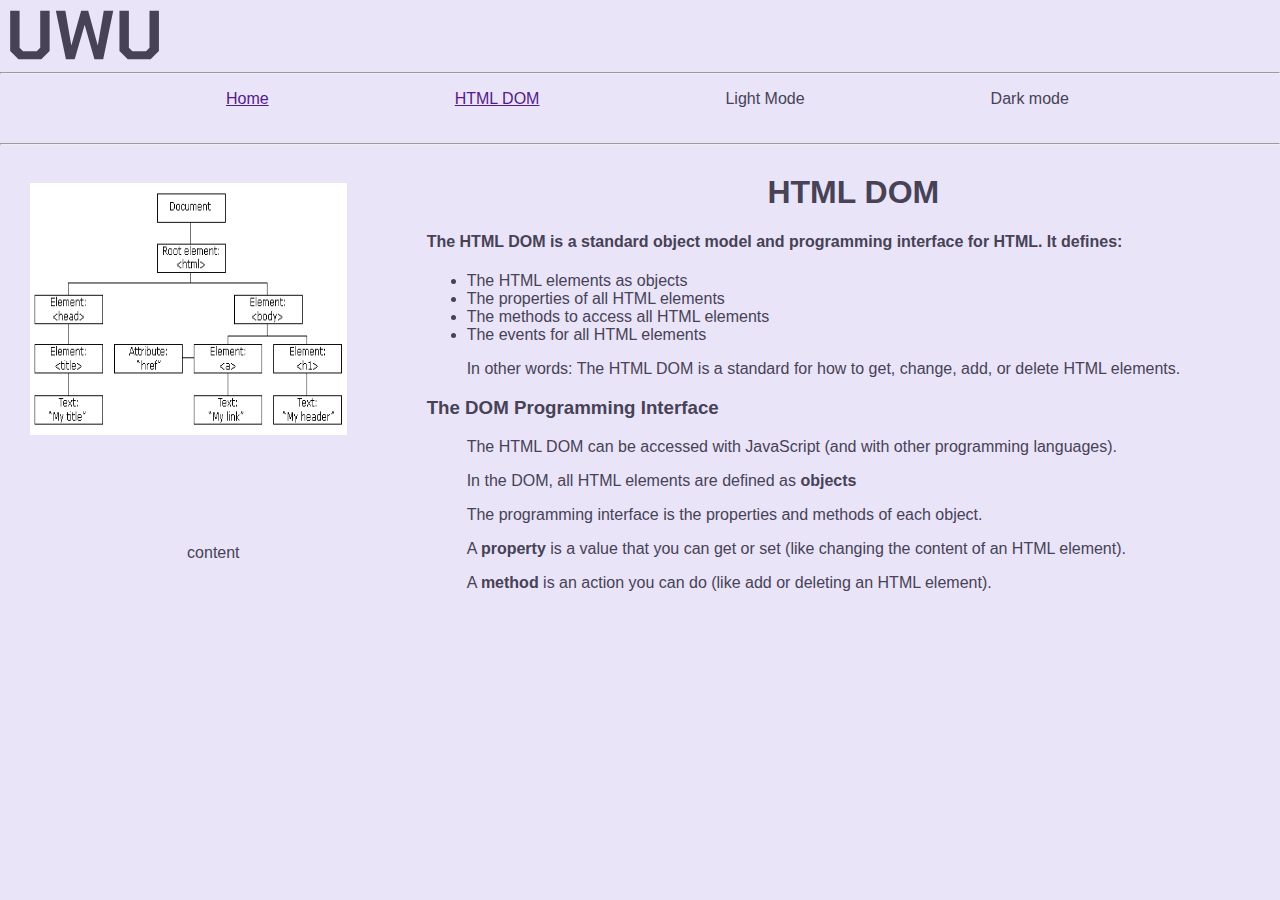
==== index.html @ 40710030 "Update index.html" ====
<!DOCTYPE html>
<html lang="en">
<head>
    <meta charset="UTF-8">
    <meta http-equiv="X-UA-Compatible" content="IE=edge">
    <meta name="viewport" content="width=device-width, initial-scale=1.0">
    <title>uwu</title>

    <link rel="stylesheet" href="style.css">
</head>
<body>
    <div class="title">
        <svg width="149" height="50" viewBox="0 0 310 101" fill="none" xmlns="http://www.w3.org/2000/svg">
            <path d="M0.360001 83.72V0.199993H19.944V76.952L27.288 84.296H55.512L62.856 76.952V0.199993H82.44V83.72L65.16 101H17.64L0.360001 83.72ZM95.4281 0.199993H115.156L127.396 71.336H127.972L147.988 0.199993H162.676L182.26 71.336H182.836L195.076 0.199993H214.804L193.924 101H175.636L155.62 30.152H155.044L134.596 101H116.308L95.4281 0.199993ZM227.751 83.72V0.199993H247.335V76.952L254.679 84.296H282.903L290.247 76.952V0.199993H309.831V83.72L292.551 101H245.031L227.751 83.72Z" fill="var(--text)"/>
        </svg>       
    </div>
        <hr>
    <div class="nav">
        <ul class="options">
            <li> <a href="">Home</a></li>
            <li><a href="">HTML DOM</a> </li>
            <li onclick="Deez()">Light Mode</li>
            <li onclick="Nutz()">Dark mode</li>
        </ul>
    </div>
        <hr>

    <div class="content">
        <div class="sidebar">
            <div class="sidebarBox">
                <img src="/pic_htmltree.gif" alt="Simply Easy Learning" width="80%"
         height="80%">
            </div>
            <div class="sidebarbox2">
                <p>content</p>
            </div>

        </div>
        <div class="main">
            <div class="MainBox">
                <h1>HTML DOM</h1>
                <h4>
                    The HTML DOM is a standard object model and programming interface for HTML. It defines:
                </h4>
                <ul>
                    <li>The HTML elements as objects</li>
                    <li>The properties of all HTML elements</li>
                    <li>The methods to access all HTML elements</li>
                    <li>The events for all HTML elements</li>
                </ul>
                <ul>In other words: The HTML DOM is a standard for how to get, change, add, or delete HTML elements.</ul>

                <h3>The DOM Programming Interface</h3>
                <div>
                    <ul>The HTML DOM can be accessed with JavaScript (and with other programming languages).</ul>
                    <ul>In the DOM, all HTML elements are defined as <strong>objects</strong></ul>
                    <ul>The programming interface is the properties and methods of each object.</ul>
                    <ul>A <strong>property</strong> is a value that you can get or set (like changing the content of an HTML element).</ul>
                    <ul>A <strong>method</strong> is an action you can do (like add or deleting an HTML element).</ul>

                </div>
            </div>

        </div>
    </div>
    <script src="js.js"></script>
</body>
</html>
---- style.css ----
:root{
    --sidebarColor: black;
    --mainBoxColor:rgb(196, 101, 101);
    --mainBox:black;

    --dark_background: #474256;
    --dark_border: #6D6090;
    --dark_text: #E9E4F8;

    --light_background: #E9E4F8;
    --light_border: #6D6090;
    --light_text: #474256;

    --background: #E9E4F8;
    --border: #6D6090;
    --text: #474256;
}

@import url('https://fonts.googleapis.com/css2?family=Roboto:wght@100&display=swap');

body{
    margin: 0;
    background-color: var(--background);
    color: var(--text);
    font-family: 'Roboto', sans-serif;

}

.title{
    margin-top: 10px;
    margin-left: 10px;

}



.nav{
    height: 5vh;
}

ul.options{
    list-style: none;
}

ul.options li{
    float: left;
    margin-left: 15%;
}




.content{
    display: grid;

    grid-template-columns: 1fr 2fr;
    grid-template-rows: 80vh;

    grid-template-areas: 
    "sidebar main"
    "sidebar main";

}

.sidebar{
    grid-area: sidebar;
    display: grid;
    grid-template-columns: 100%;
    grid-template-rows: 1fr 1fr;
    justify-items: center;
    row-gap: 30px;

}

.main{
    grid-area: main;
}

.sidebarBox{
    display: block;
    margin-left: 30px;
    margin-right: auto;
    margin-top: 30px;
}

h1{
    text-align: center;
}

.sidebarBox2Text{
    text-align: center;
}
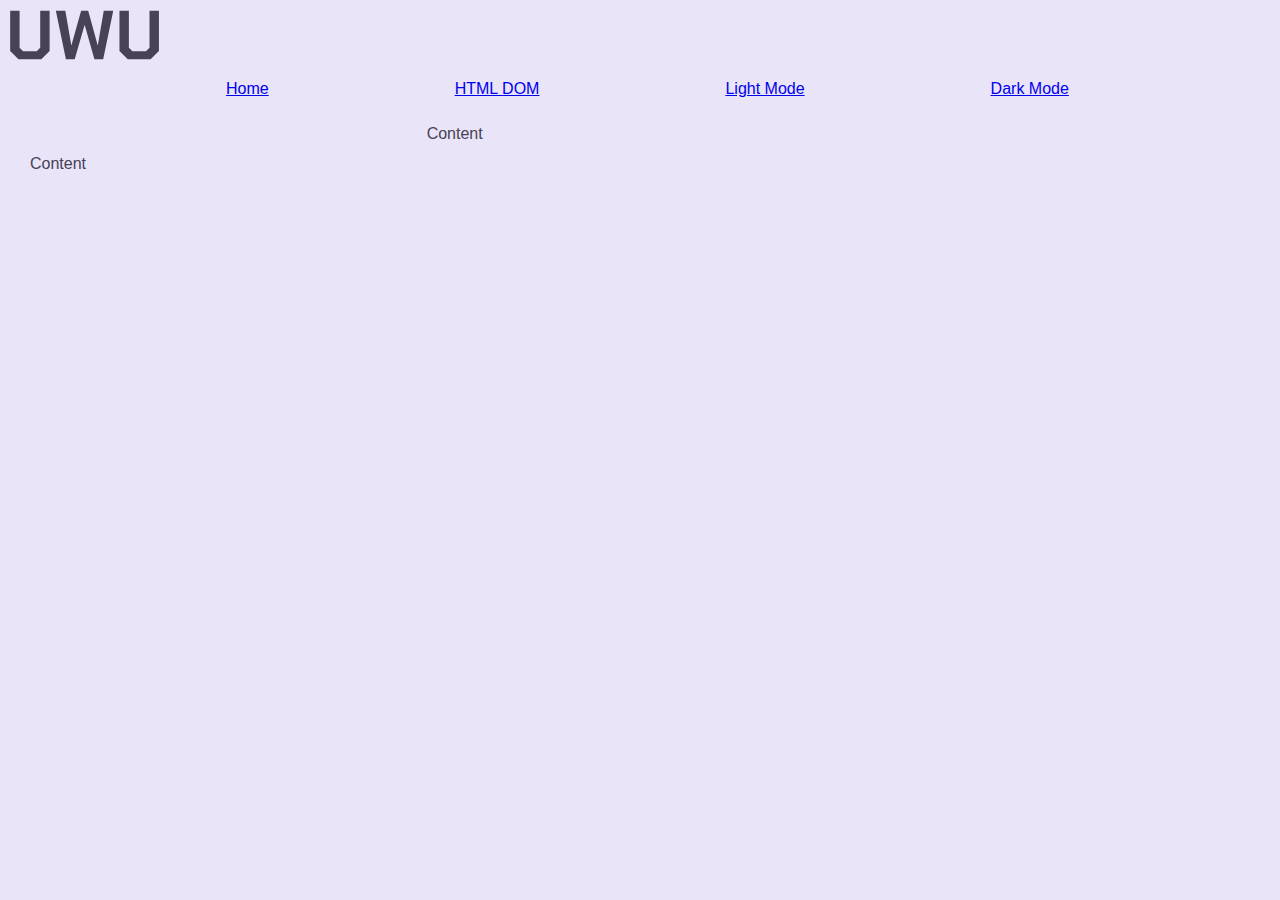
==== commit 7548b863: "Update index.html" ====
--- a/index.html
+++ b/index.html
@@ -14,52 +14,23 @@
             <path d="M0.360001 83.72V0.199993H19.944V76.952L27.288 84.296H55.512L62.856 76.952V0.199993H82.44V83.72L65.16 101H17.64L0.360001 83.72ZM95.4281 0.199993H115.156L127.396 71.336H127.972L147.988 0.199993H162.676L182.26 71.336H182.836L195.076 0.199993H214.804L193.924 101H175.636L155.62 30.152H155.044L134.596 101H116.308L95.4281 0.199993ZM227.751 83.72V0.199993H247.335V76.952L254.679 84.296H282.903L290.247 76.952V0.199993H309.831V83.72L292.551 101H245.031L227.751 83.72Z" fill="var(--text)"/>
         </svg>       
     </div>
-        <hr>
     <div class="nav">
         <ul class="options">
-            <li> <a href="">Home</a></li>
-            <li><a href="">HTML DOM</a> </li>
-            <li onclick="Deez()">Light Mode</li>
-            <li onclick="Nutz()">Dark mode</li>
+            <li> <a href="#" class="navop">Home</a></li>
+            <li ><a href="#" class="navop">HTML DOM</a> </li>
+            <li onclick="Deez()"> <a href="#" class="navop">Light Mode</a></li>
+            <li onclick="Nutz()"> <a href="#" class="navop">Dark Mode</a></li>
         </ul>
     </div>
-        <hr>
+ 
 
     <div class="content">
         <div class="sidebar">
-            <div class="sidebarBox">
-                <img src="/pic_htmltree.gif" alt="Simply Easy Learning" width="80%"
-         height="80%">
-            </div>
-            <div class="sidebarbox2">
-                <p>content</p>
-            </div>
+            <div class="sidebarBox">Content</div>
 
         </div>
         <div class="main">
-            <div class="MainBox">
-                <h1>HTML DOM</h1>
-                <h4>
-                    The HTML DOM is a standard object model and programming interface for HTML. It defines:
-                </h4>
-                <ul>
-                    <li>The HTML elements as objects</li>
-                    <li>The properties of all HTML elements</li>
-                    <li>The methods to access all HTML elements</li>
-                    <li>The events for all HTML elements</li>
-                </ul>
-                <ul>In other words: The HTML DOM is a standard for how to get, change, add, or delete HTML elements.</ul>
-
-                <h3>The DOM Programming Interface</h3>
-                <div>
-                    <ul>The HTML DOM can be accessed with JavaScript (and with other programming languages).</ul>
-                    <ul>In the DOM, all HTML elements are defined as <strong>objects</strong></ul>
-                    <ul>The programming interface is the properties and methods of each object.</ul>
-                    <ul>A <strong>property</strong> is a value that you can get or set (like changing the content of an HTML element).</ul>
-                    <ul>A <strong>method</strong> is an action you can do (like add or deleting an HTML element).</ul>
-
-                </div>
-            </div>
+            <div class="MainBox">Content</div>
 
         </div>
     </div>
--- a/style.css
+++ b/style.css
@@ -87,6 +87,3 @@
     text-align: center;
 }
 
-.sidebarBox2Text{
-    text-align: center;
-}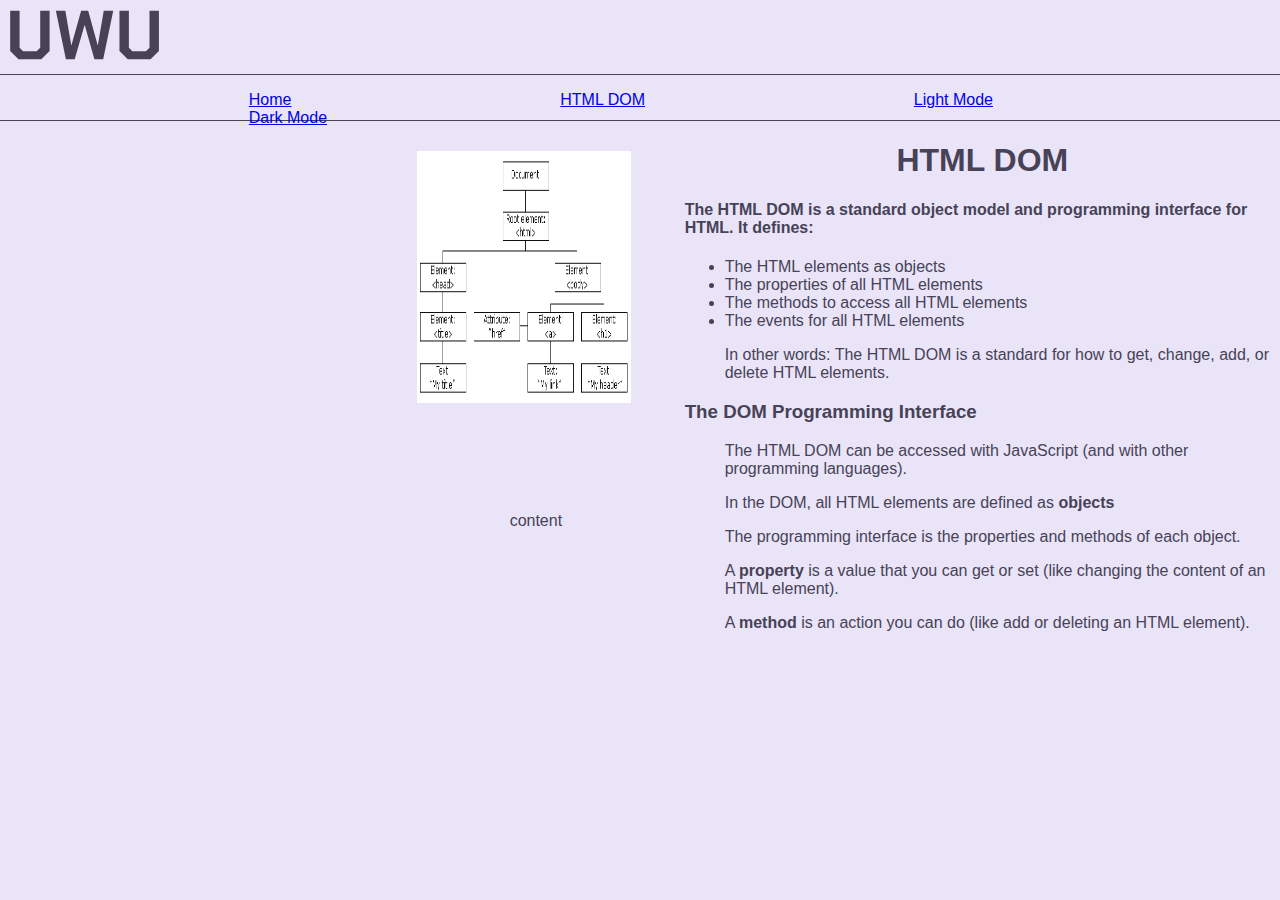
==== commit b4bfa6f1: "Merge branch 'master' of https://github.com/MarcoUwU/07-Projekt-HTML-DOM" ====
--- a/index.html
+++ b/index.html
@@ -26,11 +26,39 @@
 
     <div class="content">
         <div class="sidebar">
-            <div class="sidebarBox">Content</div>
+            <div class="sidebarBox">
+                <img src="/pic_htmltree.gif" alt="Simply Easy Learning" width="80%"
+         height="80%">
+            </div>
+            <div class="sidebarbox2">
+                <p>content</p>
+            </div>
 
         </div>
         <div class="main">
-            <div class="MainBox">Content</div>
+            <div class="MainBox">
+                <h1>HTML DOM</h1>
+                <h4>
+                    The HTML DOM is a standard object model and programming interface for HTML. It defines:
+                </h4>
+                <ul>
+                    <li>The HTML elements as objects</li>
+                    <li>The properties of all HTML elements</li>
+                    <li>The methods to access all HTML elements</li>
+                    <li>The events for all HTML elements</li>
+                </ul>
+                <ul>In other words: The HTML DOM is a standard for how to get, change, add, or delete HTML elements.</ul>
+
+                <h3>The DOM Programming Interface</h3>
+                <div>
+                    <ul>The HTML DOM can be accessed with JavaScript (and with other programming languages).</ul>
+                    <ul>In the DOM, all HTML elements are defined as <strong>objects</strong></ul>
+                    <ul>The programming interface is the properties and methods of each object.</ul>
+                    <ul>A <strong>property</strong> is a value that you can get or set (like changing the content of an HTML element).</ul>
+                    <ul>A <strong>method</strong> is an action you can do (like add or deleting an HTML element).</ul>
+
+                </div>
+            </div>
 
         </div>
     </div>
--- a/style.css
+++ b/style.css
@@ -4,14 +4,17 @@
     --mainBox:black;
 
     --dark_background: #474256;
+    --dark_background_hover: #E9E4F8;
     --dark_border: #6D6090;
     --dark_text: #E9E4F8;
 
     --light_background: #E9E4F8;
+    --light_background_hover: #d4cfe3;
     --light_border: #6D6090;
     --light_text: #474256;
 
     --background: #E9E4F8;
+    --background_hover: #d4cfe3;
     --border: #6D6090;
     --text: #474256;
 }
@@ -29,13 +32,17 @@
 .title{
     margin-top: 10px;
     margin-left: 10px;
+    margin-bottom: 10px;
 
 }
 
 
 
 .nav{
-    height: 5vh;
+    height: 5vh; 
+    width: 100vw;
+    border-bottom: 1px solid var(--text);
+    border-top: 1px solid var(--text);
 }
 
 ul.options{
@@ -44,7 +51,18 @@
 
 ul.options li{
     float: left;
-    margin-left: 15%;
+    margin-left: 12%;
+
+}
+.navop{
+    margin-top: 10%;
+    padding: 16px 60px 15px 60px;
+
+}
+
+ul li a:hover{
+    background-color: var(--background_hover);
+   
 }
 
 
@@ -55,6 +73,7 @@
 
     grid-template-columns: 1fr 2fr;
     grid-template-rows: 80vh;
+
 
     grid-template-areas: 
     "sidebar main"
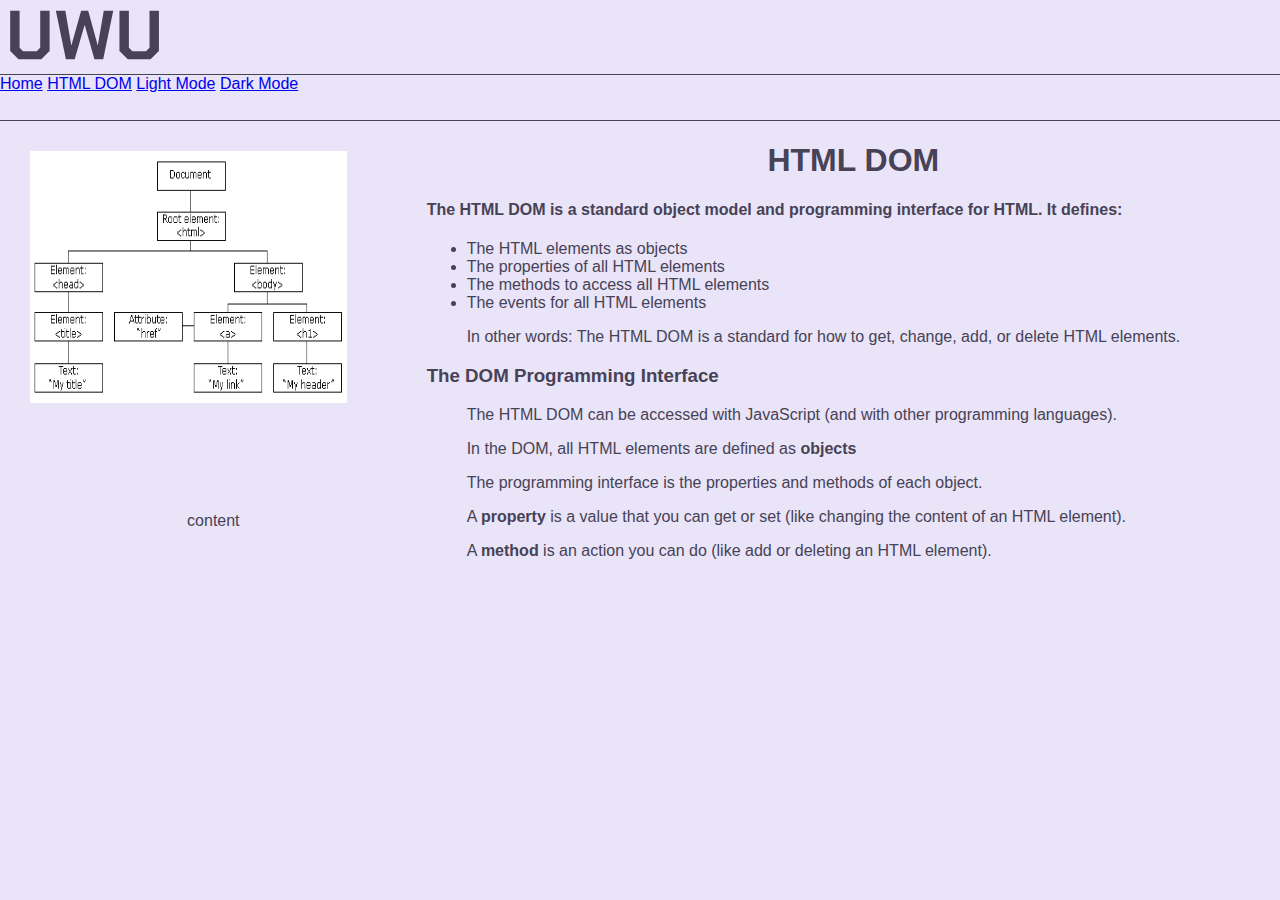
==== commit 948c45a3: "Update index.html" ====
--- a/index.html
+++ b/index.html
@@ -15,12 +15,10 @@
         </svg>       
     </div>
     <div class="nav">
-        <ul class="options">
-            <li> <a href="#" class="navop">Home</a></li>
-            <li ><a href="#" class="navop">HTML DOM</a> </li>
-            <li onclick="Deez()"> <a href="#" class="navop">Light Mode</a></li>
-            <li onclick="Nutz()"> <a href="#" class="navop">Dark Mode</a></li>
-        </ul>
+        <a href="#" class="navop1">Home</a>
+        <a href="#" class="navop2">HTML DOM</a>
+        <a href="#" onclick="Deez()" class="navop3">Light Mode</a>
+        <a href="#" onclick="Nutz()" class="navop4">Dark Mode</a>
     </div>
  
 
--- a/style.css
+++ b/style.css
@@ -43,7 +43,7 @@
     width: 100vw;
     border-bottom: 1px solid var(--text);
     border-top: 1px solid var(--text);
-}
+    }
 
 ul.options{
     list-style: none;
@@ -98,11 +98,20 @@
 .sidebarBox{
     display: block;
     margin-left: 30px;
-    margin-right: auto;
     margin-top: 30px;
 }
 
 h1{
     text-align: center;
 }
+    
+@media only screen and (max-width: 1510px) {
 
+    .navop{
+        margin-top: 10%;
+        padding: 10px 40px 10px 40px;
+    
+    }
+
+}
+
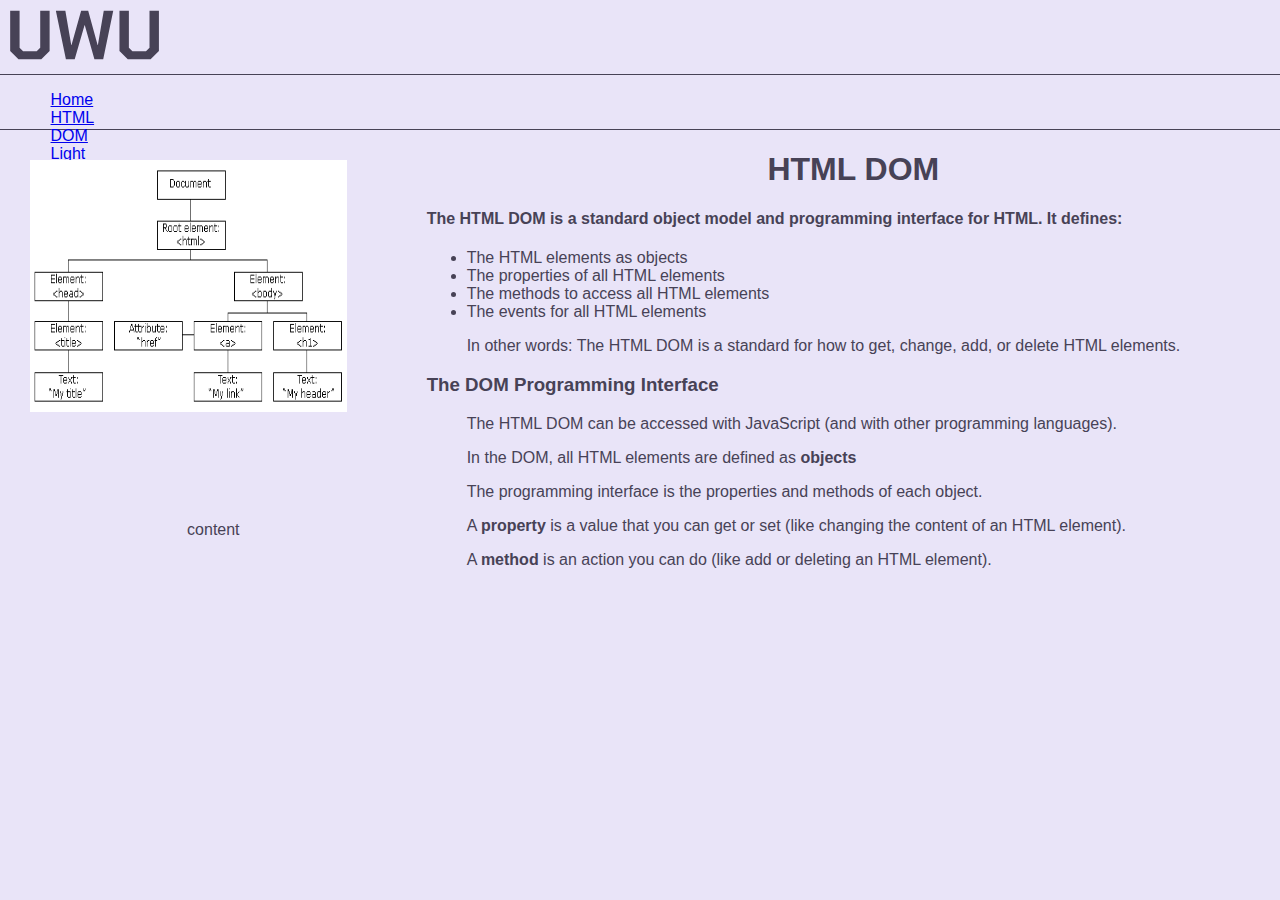
==== commit 9fe4c5b9: "Update index.html" ====
--- a/index.html
+++ b/index.html
@@ -15,10 +15,12 @@
         </svg>       
     </div>
     <div class="nav">
-        <a href="#" class="navop1">Home</a>
-        <a href="#" class="navop2">HTML DOM</a>
-        <a href="#" onclick="Deez()" class="navop3">Light Mode</a>
-        <a href="#" onclick="Nutz()" class="navop4">Dark Mode</a>
+        <ul class="options">
+            <li> <a href="#" class="navop">Home</a></li>
+            <li> <a href="#" class="navop">HTML DOM</a> </li>
+            <li onclick="Deez()"> <a href="#" class="navop">Light Mode</a></li>
+            <li onclick="Nutz()"> <a href="#" class="navop">Dark Mode</a></li>
+        </ul>
     </div>
  
 
--- a/style.css
+++ b/style.css
@@ -38,12 +38,21 @@
 
 
 
-.nav{
-    height: 5vh; 
+.nav{ 
     width: 100vw;
     border-bottom: 1px solid var(--text);
     border-top: 1px solid var(--text);
-    }
+
+    display: grid;
+    grid-template-columns: 0.5fr 1fr 1fr 1fr 1fr 0.5fr;
+    grid-template-rows: 6vh;
+
+    grid-template-areas: "filler1 navop1 navop2 navop3 navop4 filler2";
+    height: 6vh;
+
+    justify-content: center;
+
+}
 
 ul.options{
     list-style: none;
@@ -54,13 +63,29 @@
     margin-left: 12%;
 
 }
-.navop{
-    margin-top: 10%;
-    padding: 16px 60px 15px 60px;
+.navop1{
+    grid-area: navop1;
+    text-align: center;
+
+}
+.navop2{
+    grid-area: navop2;
+    text-align: center;
+
+}
+.navop3{
+    grid-area: navop3;
+    text-align: center;
+
+
+}
+.navop4{
+    grid-area: navop4;
+    text-align: center;
 
 }
 
-ul li a:hover{
+a:hover{
     background-color: var(--background_hover);
    
 }
@@ -103,15 +128,4 @@
 
 h1{
     text-align: center;
-}
-    
-@media only screen and (max-width: 1510px) {
-
-    .navop{
-        margin-top: 10%;
-        padding: 10px 40px 10px 40px;
-    
-    }
-
-}
-
+}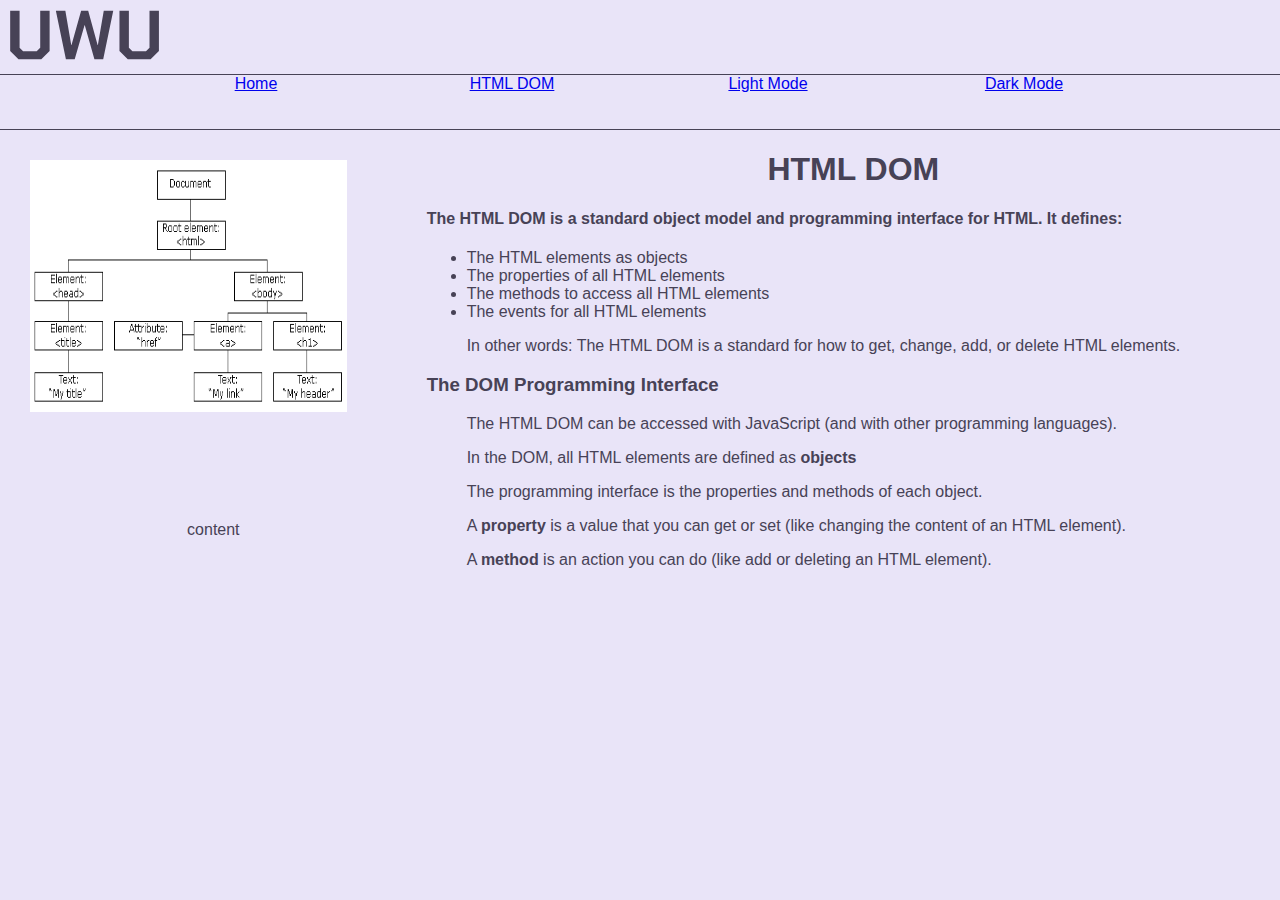
==== commit 6f4d1442: "Merge branch 'master' of https://github.com/MarcoUwU/07-Projekt-HTML-DOM" ====
--- a/index.html
+++ b/index.html
@@ -15,12 +15,10 @@
         </svg>       
     </div>
     <div class="nav">
-        <ul class="options">
-            <li> <a href="#" class="navop">Home</a></li>
-            <li> <a href="#" class="navop">HTML DOM</a> </li>
-            <li onclick="Deez()"> <a href="#" class="navop">Light Mode</a></li>
-            <li onclick="Nutz()"> <a href="#" class="navop">Dark Mode</a></li>
-        </ul>
+        <a href="#" class="navop1">Home</a>
+        <a href="#" class="navop2">HTML DOM</a>
+        <a href="#" onclick="Deez()" class="navop3">Light Mode</a>
+        <a href="#" onclick="Nutz()" class="navop4">Dark Mode</a>
     </div>
  
 
--- a/style.css
+++ b/style.css
@@ -1,7 +1,7 @@
-:root{
+:root {
     --sidebarColor: black;
-    --mainBoxColor:rgb(196, 101, 101);
-    --mainBox:black;
+    --mainBoxColor: rgb(196, 101, 101);
+    --mainBox: black;
 
     --dark_background: #474256;
     --dark_background_hover: #E9E4F8;
@@ -21,7 +21,7 @@
 
 @import url('https://fonts.googleapis.com/css2?family=Roboto:wght@100&display=swap');
 
-body{
+body {
     margin: 0;
     background-color: var(--background);
     color: var(--text);
@@ -29,12 +29,13 @@
 
 }
 
-.title{
+.title {
     margin-top: 10px;
     margin-left: 10px;
     margin-bottom: 10px;
 
 }
+
 
 
 
@@ -51,18 +52,18 @@
     height: 6vh;
 
     justify-content: center;
-
 }
 
-ul.options{
+ul.options {
     list-style: none;
 }
 
-ul.options li{
+ul.options li {
     float: left;
     margin-left: 12%;
 
 }
+
 .navop1{
     grid-area: navop1;
     text-align: center;
@@ -87,26 +88,26 @@
 
 a:hover{
     background-color: var(--background_hover);
-   
+
 }
 
 
 
 
-.content{
+.content {
     display: grid;
 
     grid-template-columns: 1fr 2fr;
     grid-template-rows: 80vh;
 
 
-    grid-template-areas: 
-    "sidebar main"
-    "sidebar main";
+    grid-template-areas:
+        "sidebar main"
+        "sidebar main";
 
 }
 
-.sidebar{
+.sidebar {
     grid-area: sidebar;
     display: grid;
     grid-template-columns: 100%;
@@ -116,16 +117,15 @@
 
 }
 
-.main{
+.main {
     grid-area: main;
 }
 
-.sidebarBox{
+.sidebarBox {
     display: block;
     margin-left: 30px;
     margin-top: 30px;
 }
 
-h1{
+h1 {
     text-align: center;
-}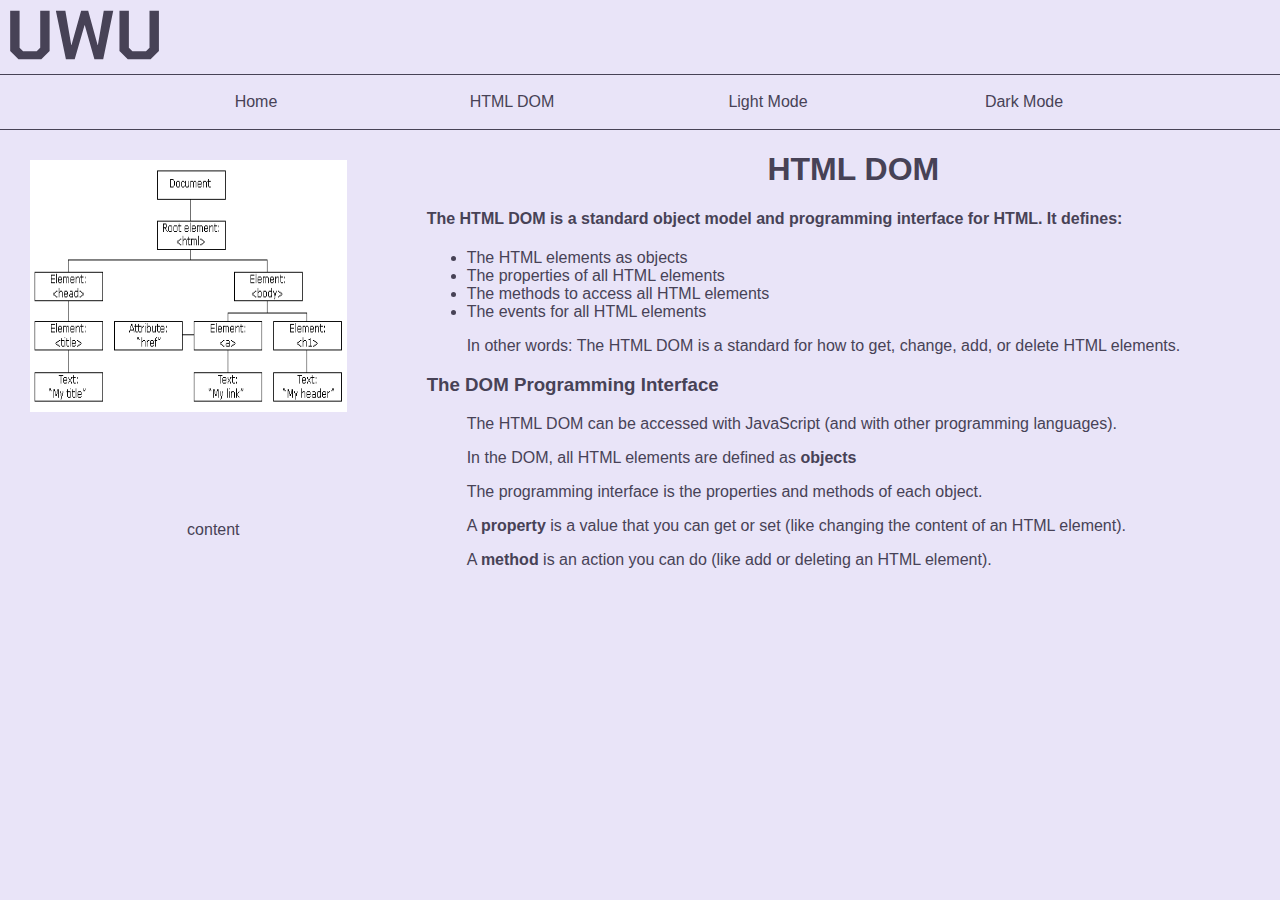
==== commit 2ff7662b: "Update index.html" ====
--- a/index.html
+++ b/index.html
@@ -34,21 +34,21 @@
 
         </div>
         <div class="main">
-            <div class="MainBox">
-                <h1>HTML DOM</h1>
-                <h4>
+            <div class="MainBox"></div>
+                <h1 class="textShadow">HTML DOM</h1>
+                <h4 class="textShadow">
                     The HTML DOM is a standard object model and programming interface for HTML. It defines:
                 </h4>
-                <ul>
+                <ul class="textShadow">
                     <li>The HTML elements as objects</li>
                     <li>The properties of all HTML elements</li>
                     <li>The methods to access all HTML elements</li>
                     <li>The events for all HTML elements</li>
                 </ul>
-                <ul>In other words: The HTML DOM is a standard for how to get, change, add, or delete HTML elements.</ul>
+                <ul class="textShadow">In other words: The HTML DOM is a standard for how to get, change, add, or delete HTML elements.</ul>
 
-                <h3>The DOM Programming Interface</h3>
-                <div>
+                <h3 class="textShadow">The DOM Programming Interface</h3>
+                <div class="textShadow">
                     <ul>The HTML DOM can be accessed with JavaScript (and with other programming languages).</ul>
                     <ul>In the DOM, all HTML elements are defined as <strong>objects</strong></ul>
                     <ul>The programming interface is the properties and methods of each object.</ul>
--- a/style.css
+++ b/style.css
@@ -51,39 +51,28 @@
     grid-template-areas: "filler1 navop1 navop2 navop3 navop4 filler2";
     height: 6vh;
 
-    justify-content: center;
-}
-
-ul.options {
-    list-style: none;
-}
-
-ul.options li {
-    float: left;
-    margin-left: 12%;
+    align-items: center;
+    justify-items: center;
 
 }
 
+
 .navop1{
     grid-area: navop1;
-    text-align: center;
-
 }
 .navop2{
     grid-area: navop2;
-    text-align: center;
-
 }
 .navop3{
     grid-area: navop3;
-    text-align: center;
-
-
 }
 .navop4{
     grid-area: navop4;
-    text-align: center;
+}
 
+a:visited, a:link{
+    color: var(--text);
+    text-decoration: none;
 }
 
 a:hover{
@@ -129,3 +118,4 @@
 
 h1 {
     text-align: center;
+}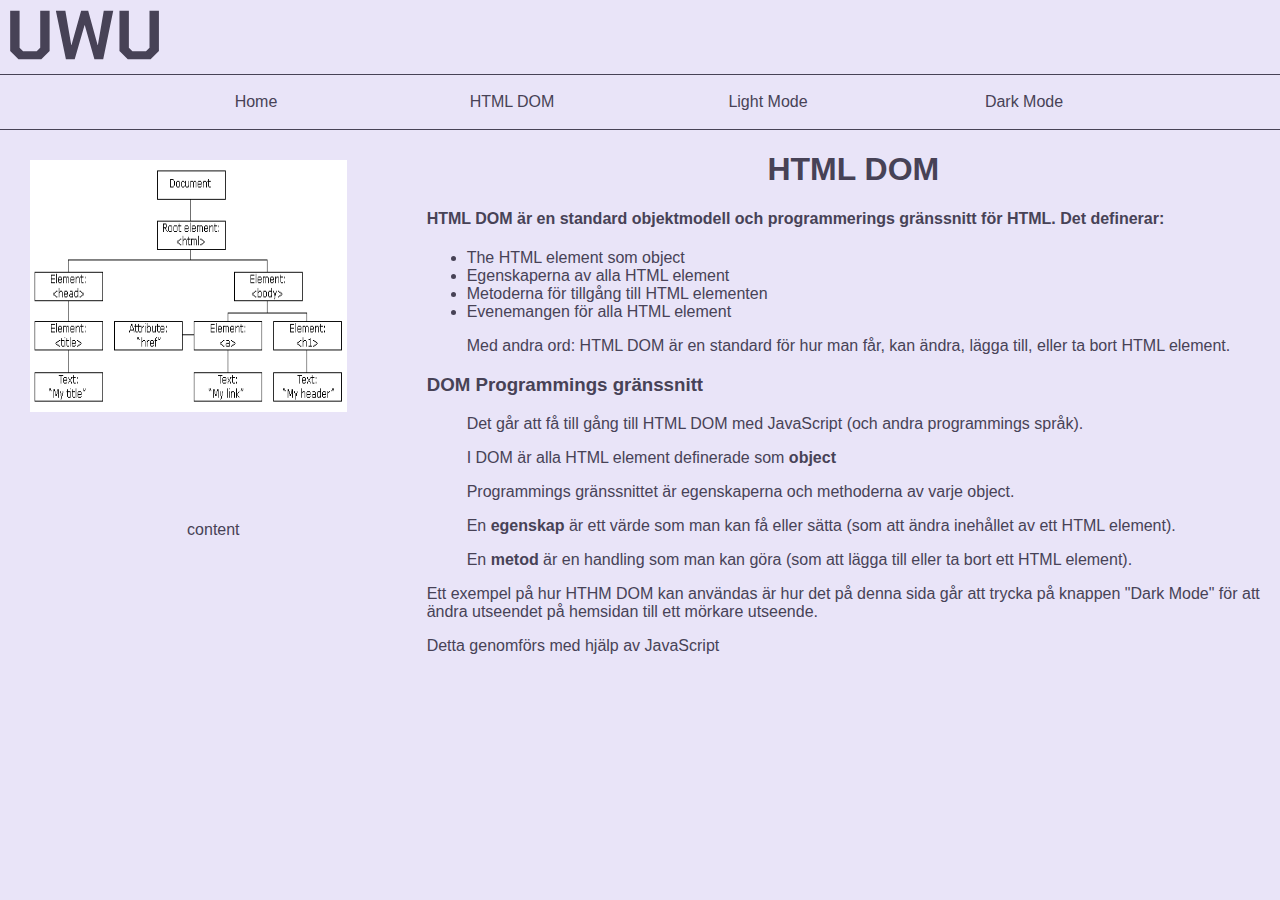
==== commit 6aca6d1e: "Update index.html" ====
--- a/index.html
+++ b/index.html
@@ -35,27 +35,30 @@
         </div>
         <div class="main">
             <div class="MainBox"></div>
-                <h1 class="textShadow">HTML DOM</h1>
-                <h4 class="textShadow">
-                    The HTML DOM is a standard object model and programming interface for HTML. It defines:
+                <h1>HTML DOM</h1>
+                <h4>
+                    HTML DOM är en standard objektmodell och programmerings gränssnitt för HTML. Det definerar:
                 </h4>
-                <ul class="textShadow">
-                    <li>The HTML elements as objects</li>
-                    <li>The properties of all HTML elements</li>
-                    <li>The methods to access all HTML elements</li>
-                    <li>The events for all HTML elements</li>
+                <ul>
+                    <li>The HTML element som object</li>
+                    <li>Egenskaperna av alla HTML element</li>
+                    <li>Metoderna för tillgång till HTML elementen</li>
+                    <li>Evenemangen för alla HTML element</li>
                 </ul>
-                <ul class="textShadow">In other words: The HTML DOM is a standard for how to get, change, add, or delete HTML elements.</ul>
+                <ul>Med andra ord: HTML DOM är en standard för hur man får, kan ändra, lägga till, eller ta bort HTML element.</ul>
 
-                <h3 class="textShadow">The DOM Programming Interface</h3>
-                <div class="textShadow">
-                    <ul>The HTML DOM can be accessed with JavaScript (and with other programming languages).</ul>
-                    <ul>In the DOM, all HTML elements are defined as <strong>objects</strong></ul>
-                    <ul>The programming interface is the properties and methods of each object.</ul>
-                    <ul>A <strong>property</strong> is a value that you can get or set (like changing the content of an HTML element).</ul>
-                    <ul>A <strong>method</strong> is an action you can do (like add or deleting an HTML element).</ul>
+                <h3>DOM Programmings gränssnitt</h3>
+                <div>
+                    <ul>Det går att få till gång till HTML DOM med JavaScript (och andra programmings språk).</ul>
+                    <ul>I DOM är alla HTML element definerade som <strong>object</strong></ul>
+                    <ul>Programmings gränssnittet är egenskaperna och methoderna av varje object.</ul>
+                    <ul>En <strong>egenskap</strong> är ett värde som man kan få eller sätta (som att ändra inehållet av ett HTML element).</ul>
+                    <ul>En <strong>metod</strong> är en handling som man kan göra (som att lägga till eller ta bort ett HTML element).</ul>
 
                 </div>
+
+                <p>Ett exempel på hur HTHM DOM kan användas är hur det på denna sida går att trycka på knappen "Dark Mode" för att ändra utseendet på hemsidan till ett mörkare utseende.</p>
+                <p>Detta genomförs med hjälp av JavaScript</p>
             </div>
 
         </div>
--- a/style.css
+++ b/style.css
@@ -118,4 +118,9 @@
 
 h1 {
     text-align: center;
-}+}
+
+.textShadow{
+    text-shadow: #2A3D4E 1px 1px,#2A3D4E -0px 0px,#2A3D4E -1px 1px,#2A3D4E -2px 2px,#2A3D4E -3px 3px,#2A3D4E -4px 4px,#2A3D4E -5px 5px,#2A3D4E -6px 6px,#2A3D4E -7px 7px,#2A3D4E -8px 8px,#2A3D4E -9px 9px;
+}
+
